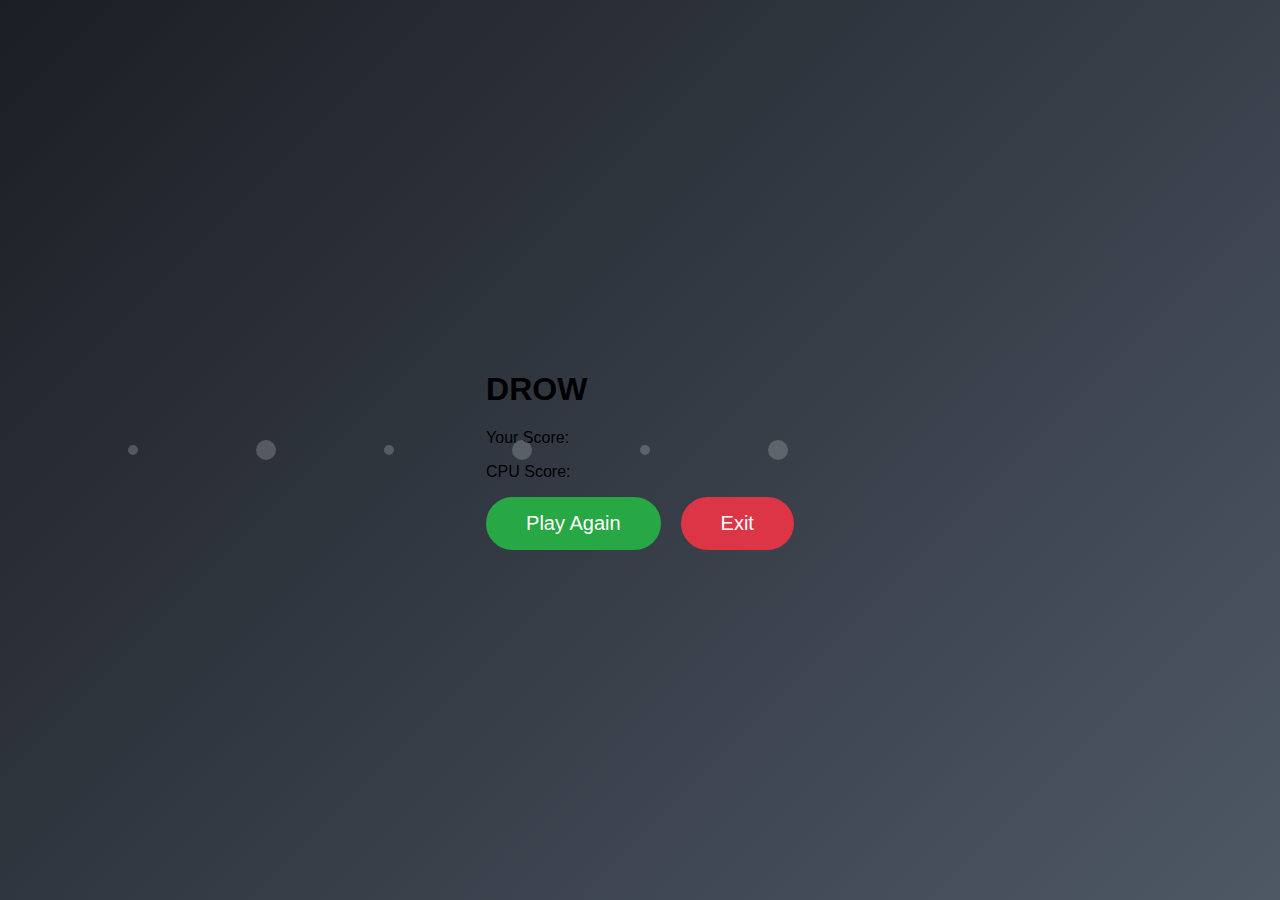
==== Drow.html @ 1613adcd "a" ====
<!DOCTYPE html>
<html lang="ja">
<head>
    <meta charset="UTF-8">
    <meta name="viewport" content="width=device-width, initial-scale=1.0">
    <link rel="stylesheet" href="css/Rezaltt.css">
    <title>Blackjack - You Win!</title>
</head>
<body>

<!-- 背景に浮遊するパーティクルエフェクト -->
<div class="particle" style="--i:1;"></div>
<div class="particle" style="--i:2;"></div>
<div class="particle" style="--i:3;"></div>
<div class="particle" style="--i:4;"></div>
<div class="particle" style="--i:5;"></div>
<div class="particle" style="--i:6;"></div>

<div class="drow-screen">
    <h1>DROW</h1>
    <!-- スコアの表示部分 -->
    <p>Your Score: <span id="your-score">0</span></p>
    <p>CPU Score: <span id="cpu-score">0</span></p>
    <div class="buttons">
        <button class="replay" onclick="window.location.href='Randam.html';">Play Again</button>
        <button class="exit" onclick="window.location.href='index.html';">Exit</button>
    </div>
</div>

<script src="js/Rezalt.js"></script>

</body>
</html>
---- css/Rezaltt.css ----
body {
    margin: 0;
    padding: 0;
    background: linear-gradient(135deg, #1b1e24, #4e5865);
    height: 100vh;
    display: flex;
    justify-content: center;
    align-items: center;
    font-family: 'Arial', sans-serif;
    overflow: hidden;
}

.win-screen {
    text-align: center;
    padding: 50px;
    background: rgba(0, 0, 0, 0.7);
    border-radius: 20px;
    box-shadow: 0 20px 50px rgba(0, 0, 0, 0.8);
    animation: fadeIn 2s ease-in-out;
    color: #fff;
    position: relative;
    z-index: 10;
}

.win-screen h1 {
    font-size: 64px;
    margin-bottom: 20px;
    color: #f3ca20;
    text-shadow: 2px 2px 20px #000;
    animation: textGlow 1.5s ease-in-out infinite alternate;
}

.win-screen p {
    font-size: 24px;
    margin-bottom: 30px;
    color: #fff;
}

.buttons {
    display: flex;
    justify-content: center;
    gap: 20px;
}

.buttons button {
    padding: 15px 40px;
    font-size: 20px;
    border: none;
    border-radius: 50px;
    cursor: pointer;
    transition: transform 0.3s, background-color 0.3s;
}

.buttons button:hover {
    transform: scale(1.1);
}

.replay {
    background: #28a745;
    color: white;
}

.exit {
    background: #dc3545;
    color: white;
}

@keyframes fadeIn {
    from {
        opacity: 0;
    }
    to {
        opacity: 1;
    }
}

@keyframes textGlow {
    from {
        text-shadow: 0 0 10px #f3ca20, 0 0 20px #f3ca20;
    }
    to {
        text-shadow: 0 0 20px #f3ca20, 0 0 40px #f3ca20;
    }
}

/* 背景エフェクト */
@keyframes floatingParticles {
    0% {
        transform: translateY(100vh);
        opacity: 1;
    }
    100% {
        transform: translateY(-100vh);
        opacity: 0;
    }
}

.particle {
    position: absolute;
    background: rgba(255, 255, 255, 0.2);
    border-radius: 50%;
    animation: floatingParticles 6s linear infinite;
    pointer-events: none;
    z-index: 1;
}

.particle:nth-child(odd) {
    width: 10px;
    height: 10px;
    left: calc(10% * var(--i));
    animation-duration: calc(6s + var(--i) * 0.2s);
}

.particle:nth-child(even) {
    width: 20px;
    height: 20px;
    left: calc(10% * var(--i));
    animation-duration: calc(8s + var(--i) * 0.4s);
}
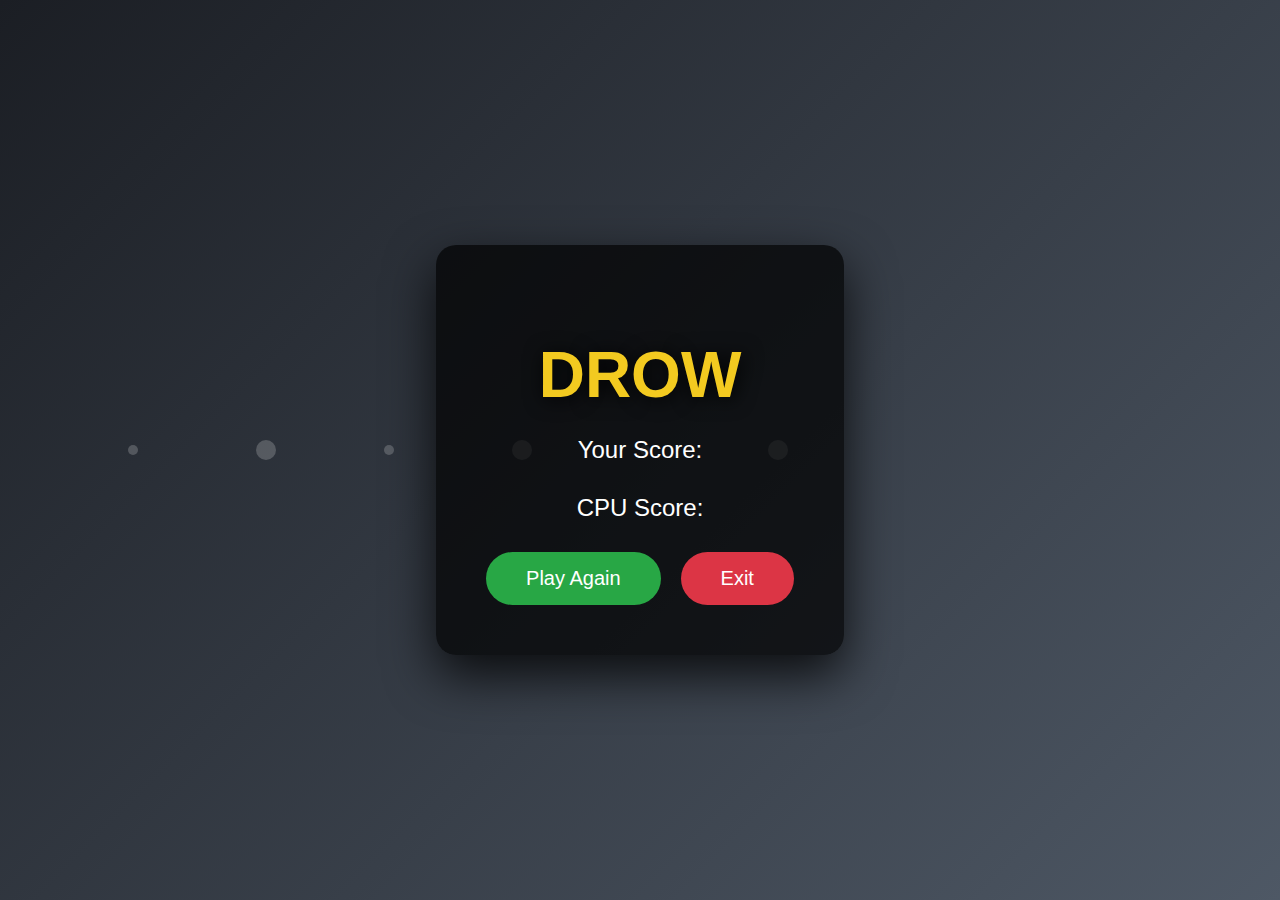
==== commit 3fe3fef3: "a" ====
--- a/Drow.html
+++ b/Drow.html
@@ -4,7 +4,7 @@
     <meta charset="UTF-8">
     <meta name="viewport" content="width=device-width, initial-scale=1.0">
     <link rel="stylesheet" href="css/Rezaltt.css">
-    <title>Blackjack - You Win!</title>
+    <title>Blackjack DROW</title>
 </head>
 <body>
 
@@ -16,7 +16,7 @@
 <div class="particle" style="--i:5;"></div>
 <div class="particle" style="--i:6;"></div>
 
-<div class="drow-screen">
+<div class="win-screen">
     <h1>DROW</h1>
     <!-- スコアの表示部分 -->
     <p>Your Score: <span id="your-score">0</span></p>
